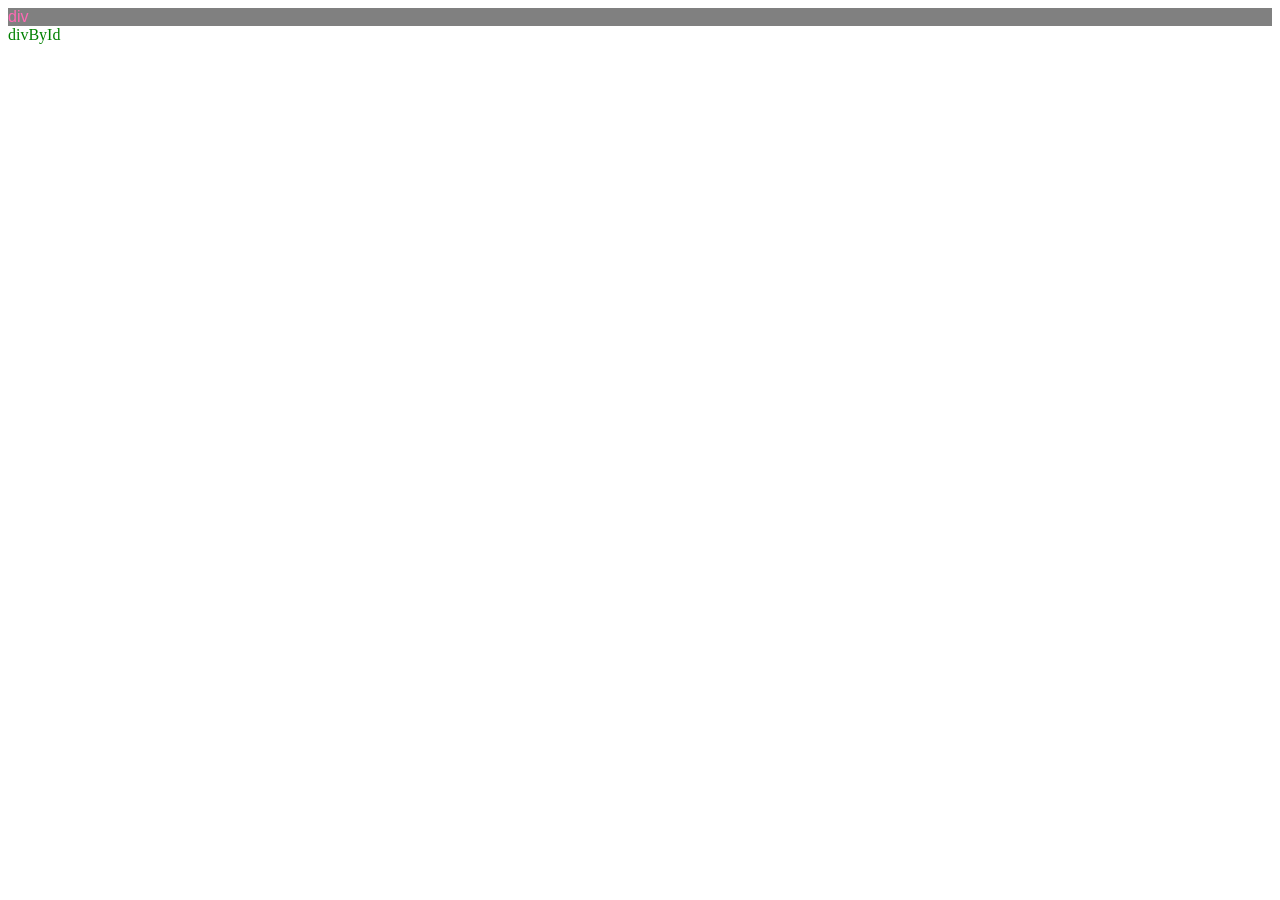
==== css.html @ f1b2a8c9 "css update" ====
<html>
<head>
<title>css</title>
<link rel="stylesheet" href="css.css" type="text/css">


</head>
<body>
    <div class="c1">div</div>
    <div id="div1">divById</div>
</body>
<!-- 1.INLINE CS
2. embed CSS
3. external css -->

</html>
---- css.css ----
.c1{
    background-color: grey;
    font-family: Arial, "Helvetica Neue", Helvetica, sans-serif;
    color: hotpink;
}

#div1{
    color: green;
}
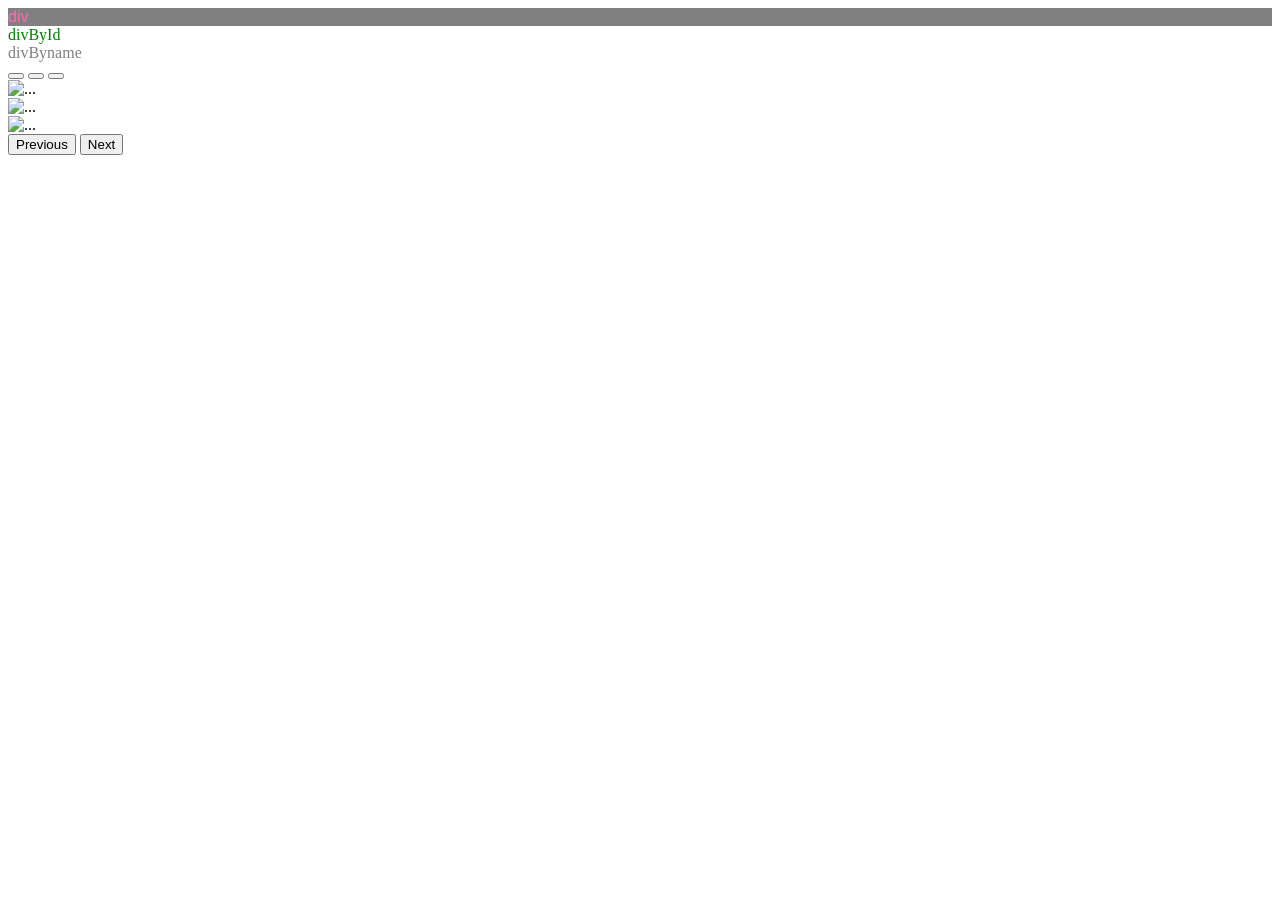
==== commit 30f2b2fa: "sync" ====
--- a/css.html
+++ b/css.html
@@ -8,9 +8,40 @@
 <body>
     <div class="c1">div</div>
     <div id="div1">divById</div>
+    <div name="div2">divByname</div>
 </body>
 <!-- 1.INLINE CS
 2. embed CSS
 3. external css -->
 
+
+
+<body>
+    <div id="carouselExampleIndicators" class="carousel slide" data-bs-ride="carousel">
+        <div class="carousel-indicators">
+          <button type="button" data-bs-target="#carouselExampleIndicators" data-bs-slide-to="0" class="active" aria-current="true" aria-label="Slide 1"></button>
+          <button type="button" data-bs-target="#carouselExampleIndicators" data-bs-slide-to="1" aria-label="Slide 2"></button>
+          <button type="button" data-bs-target="#carouselExampleIndicators" data-bs-slide-to="2" aria-label="Slide 3"></button>
+        </div>
+        <div class="carousel-inner">
+          <div class="carousel-item active">
+            <img src="D:\WiztoonzAcademyOfMedia&Design\sem3\WebProgramming\projects\project 1\photo-1640610316847-628d029f82a5.jpg" class="d-block w-100" alt="...">
+          </div>
+          <div class="carousel-item">
+            <img src="D:\WiztoonzAcademyOfMedia&Design\sem3\WebProgramming\projects\project 1\photo-1640610316847-628d029f82a5.jpg" class="d-block w-100" alt="...">
+          </div>
+          <div class="carousel-item">
+            <img src="D:\WiztoonzAcademyOfMedia&Design\sem3\WebProgramming\projects\project 1\photo-1640610316847-628d029f82a5.jpg" class="d-block w-100" alt="...">
+          </div>
+        </div>
+        <button class="carousel-control-prev" type="button" data-bs-target="#carouselExampleIndicators" data-bs-slide="prev">
+          <span class="carousel-control-prev-icon" aria-hidden="true"></span>
+          <span class="visually-hidden">Previous</span>
+        </button>
+        <button class="carousel-control-next" type="button" data-bs-target="#carouselExampleIndicators" data-bs-slide="next">
+          <span class="carousel-control-next-icon" aria-hidden="true"></span>
+          <span class="visually-hidden">Next</span>
+        </button>
+      </div>
+</body>
 </html>
--- a/css.css
+++ b/css.css
@@ -6,4 +6,7 @@
 
 #div1{
     color: green;
+}
+[name="div2"]{
+ color: grey;
 }
